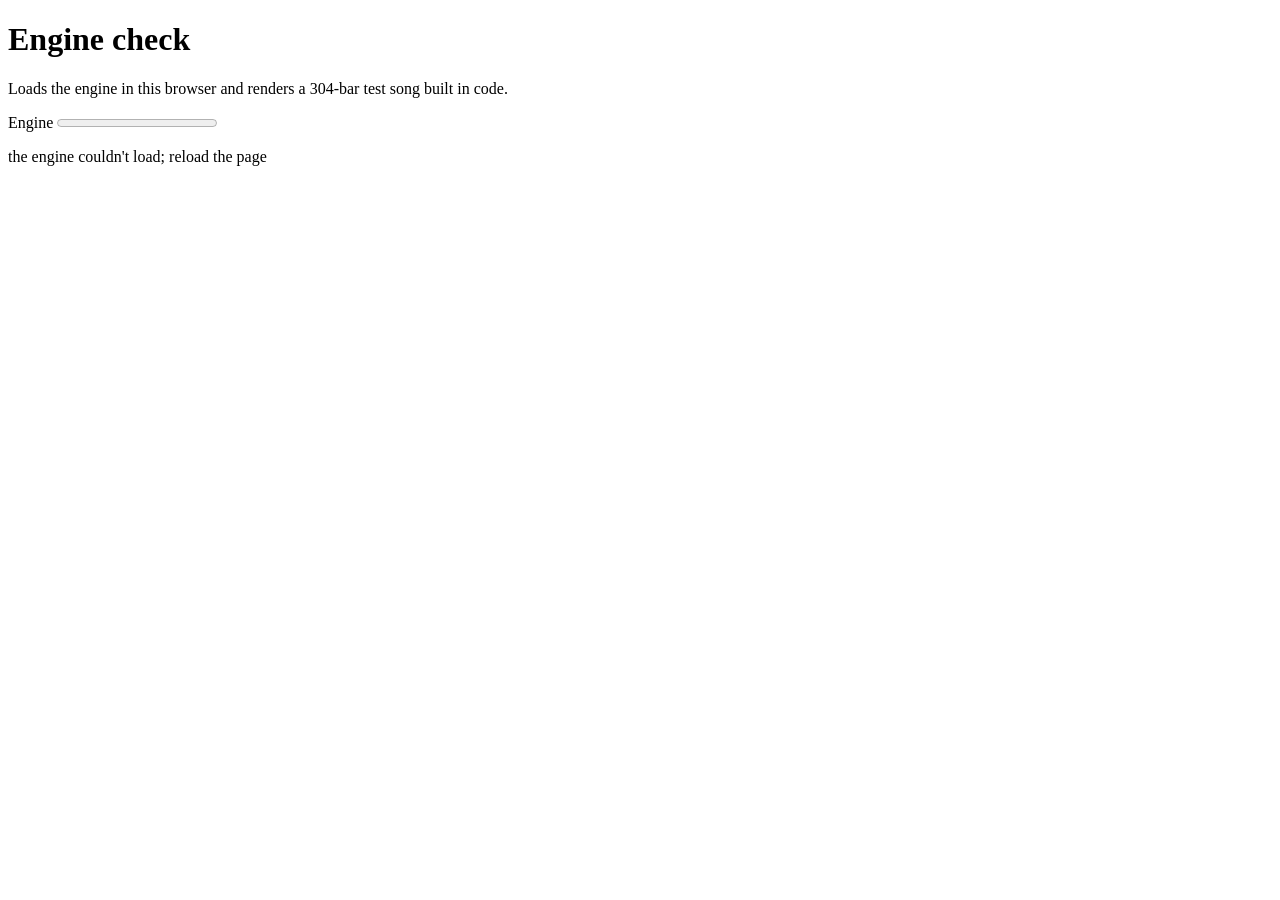
==== src/human_o_matic/web/static/check.html @ e41e4970 "feat: build the site from pinned Pyodide and wheels checked by SHA-256, with an engine check page an" ====
<!doctype html>
<html lang="en">
  <head>
    <meta charset="utf-8">
    <meta name="viewport" content="width=device-width, initial-scale=1">
    <title>human-o-matic engine check</title>
    <script type="module" src="js/check.js"></script>
  </head>
  <body>
    <h1>Engine check</h1>
    <p>Loads the engine in this browser and renders a 304-bar test song built in code.</p>
    <label for="progress">Engine</label>
    <progress id="progress" max="1" value="0"></progress>
    <p id="status" role="status">Loading the engine</p>
    <ol id="results"></ol>
  </body>
</html>
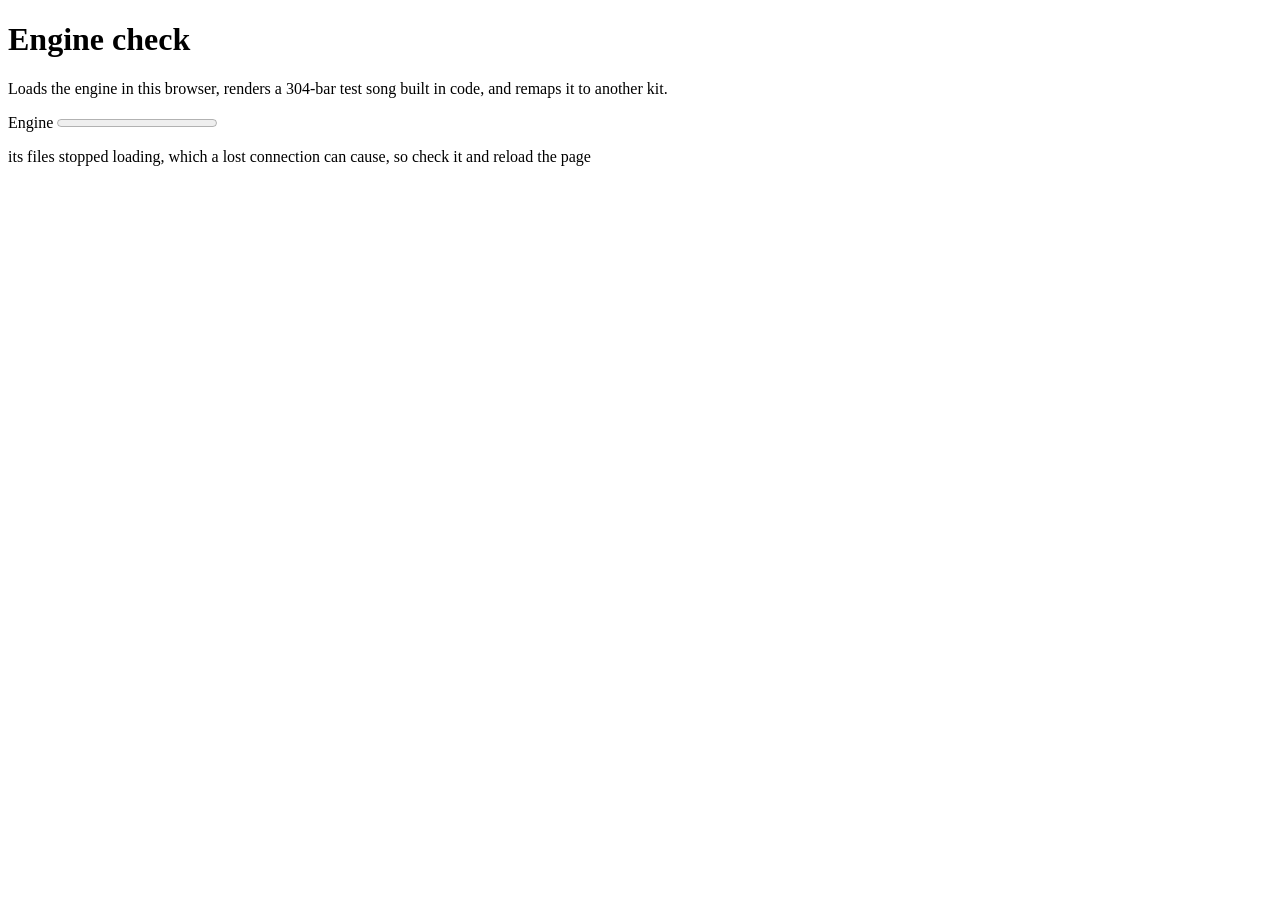
==== commit 1dae5cbf: "test: run a remap of the check song in tests/web/flow.json natively, under Pyodide in Node and in ch" ====
--- a/src/human_o_matic/web/static/check.html
+++ b/src/human_o_matic/web/static/check.html
@@ -8,7 +8,7 @@
   </head>
   <body>
     <h1>Engine check</h1>
-    <p>Loads the engine in this browser and renders a 304-bar test song built in code.</p>
+    <p>Loads the engine in this browser, renders a 304-bar test song built in code, and remaps it to another kit.</p>
     <label for="progress">Engine</label>
     <progress id="progress" max="1" value="0"></progress>
     <p id="status" role="status">Loading the engine</p>
